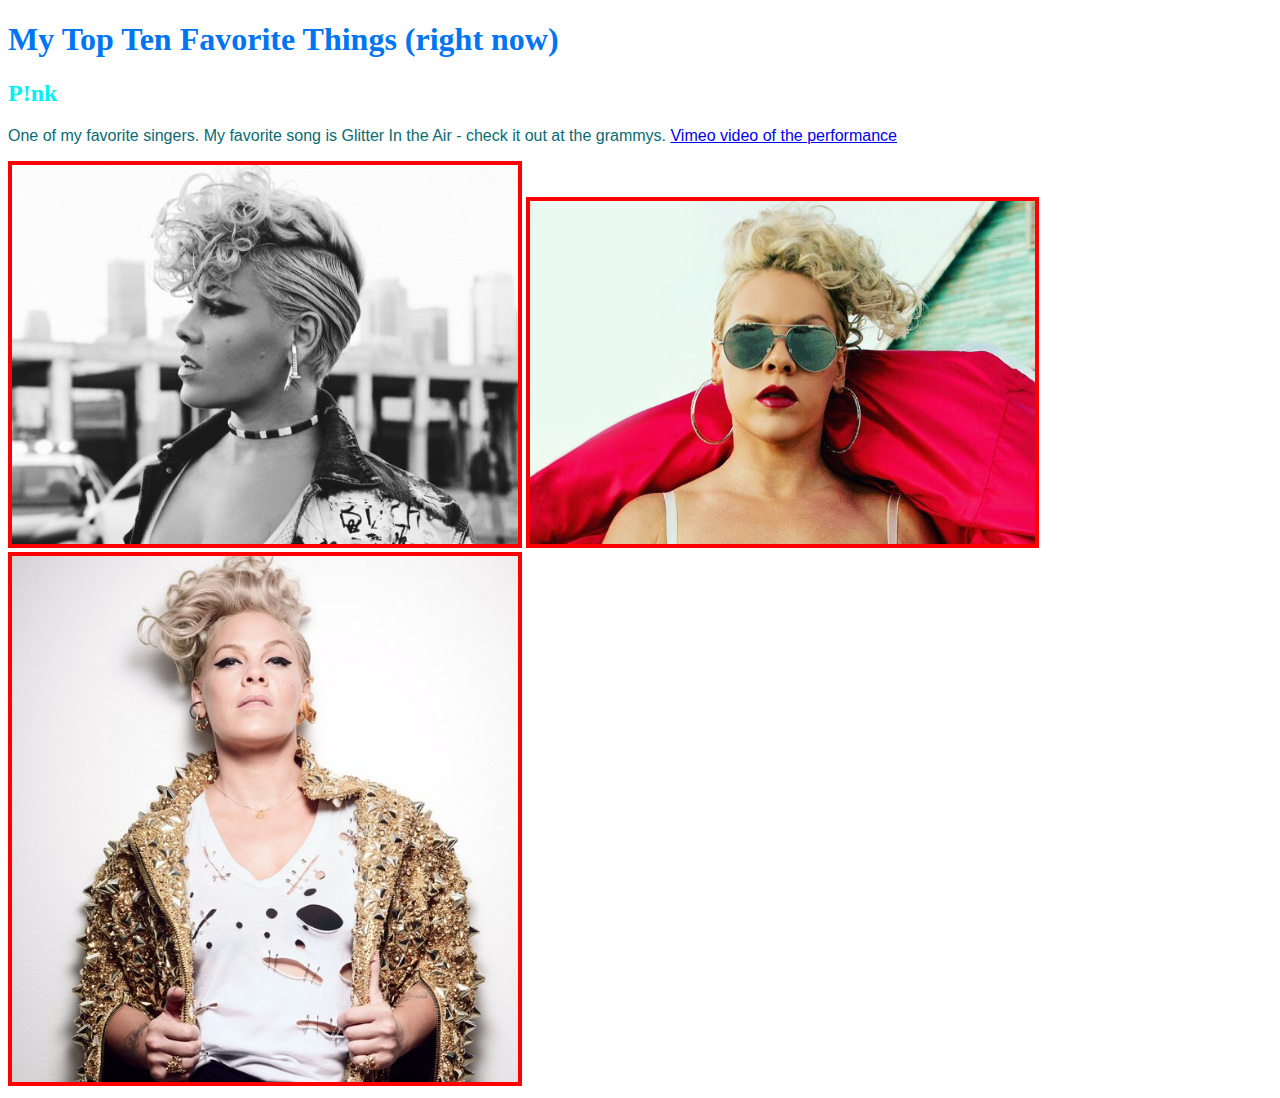
==== topten/index.html @ 4c840d76 "topten" ====
<!DOCTYPE html>
<html>
<head>
	<link rel="stylesheet" type="text/css" href="css/style.css"/>
	<title>Top Ten</title>
</head>
<body>
	<h1>My Top Ten Favorite Things (right now)</h1>
	<h2> P!nk</h2>
	<p> One of my favorite singers. My favorite song is Glitter In the Air - check it out at the grammys. <a href="https://vimeo.com/12338443" target="blank"> Vimeo video of the performance</a></p>
	<img src="images/P!nkblackandwhite.jpg" alt="p!nk in black and white"> <img src="images/p!nktour.jpg" alt="Beautiful Trama Photo"> <img src="images/p!nk2.jpg" alt="P!nk photo on white background">

</body>
</html>
---- topten/css/style.css ----
p {
	color: #096B72;
	font-family: arial;
}

h1	{
	color:#0075F2;
}

h2	{
	color:#00F2F2;
}

img {
	width: 40%;
	border: 4px;
	border-style: solid;
	border-color: red;
}
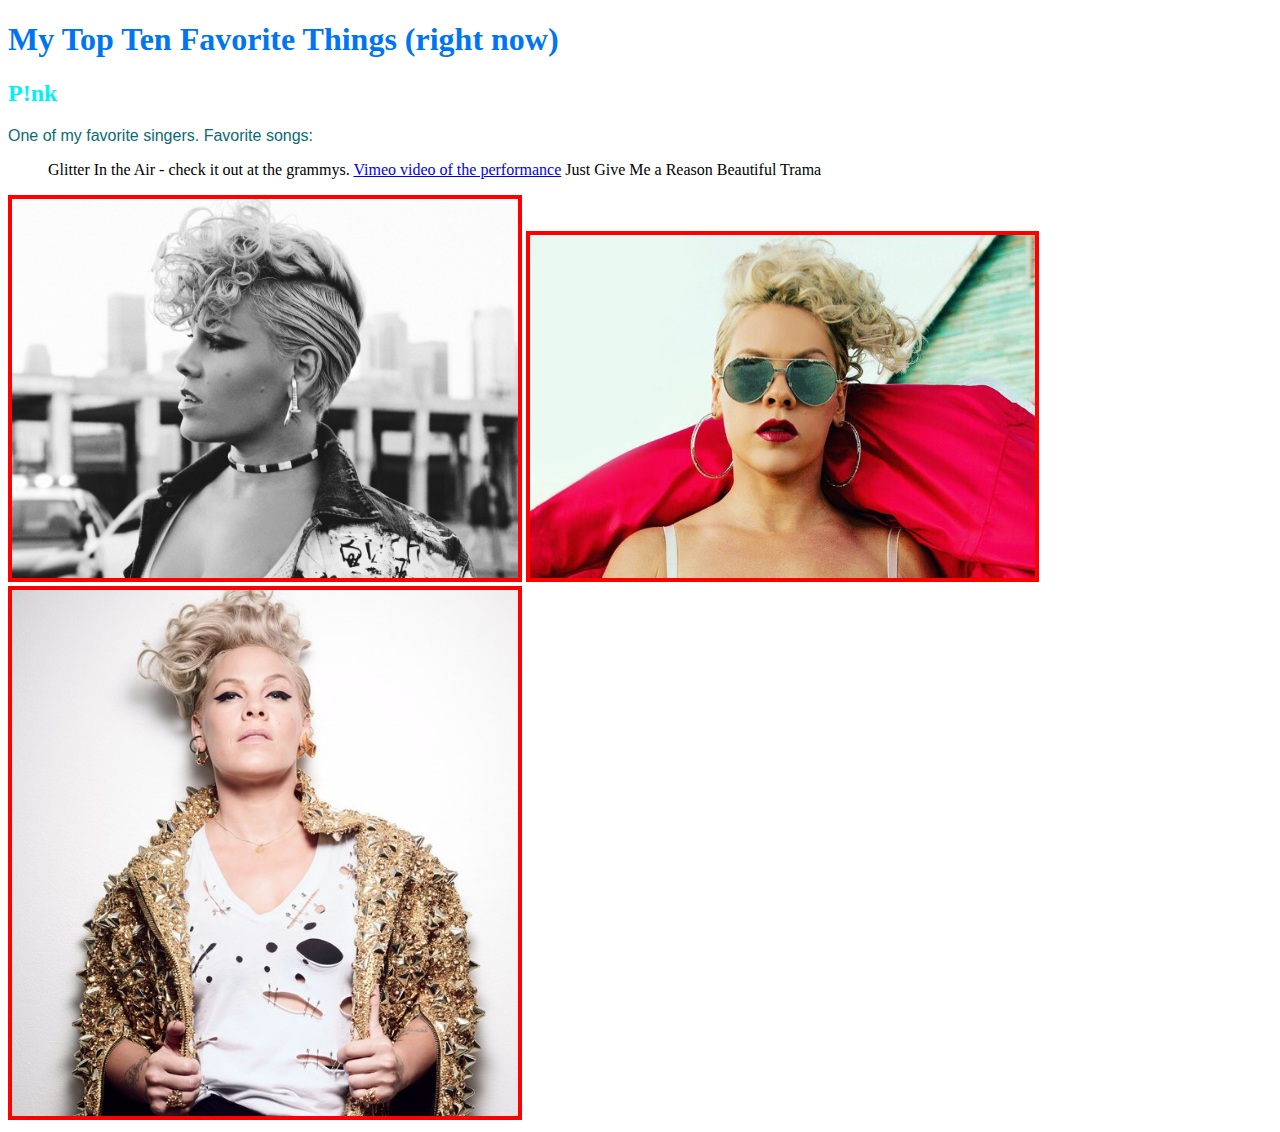
==== commit c65f5a4b: "update" ====
--- a/topten/index.html
+++ b/topten/index.html
@@ -7,7 +7,13 @@
 <body>
 	<h1>My Top Ten Favorite Things (right now)</h1>
 	<h2> P!nk</h2>
-	<p> One of my favorite singers. My favorite song is Glitter In the Air - check it out at the grammys. <a href="https://vimeo.com/12338443" target="blank"> Vimeo video of the performance</a></p>
+	<p> One of my favorite singers. Favorite songs:
+		<ol>
+			<li>Glitter In the Air - check it out at the grammys. <a href="https://vimeo.com/12338443" target="blank"> Vimeo video of the performance</a></li>
+			<li>Just Give Me a Reason</li>
+			<li>Beautiful Trama</li>
+		</ol>
+			</p>
 	<img src="images/P!nkblackandwhite.jpg" alt="p!nk in black and white"> <img src="images/p!nktour.jpg" alt="Beautiful Trama Photo"> <img src="images/p!nk2.jpg" alt="P!nk photo on white background">
 
 </body>
--- a/topten/css/style.css
+++ b/topten/css/style.css
@@ -11,6 +11,11 @@
 	color:#00F2F2;
 }
 
+
+li	{
+	display: inline;
+}
+
 img {
 	width: 40%;
 	border: 4px;
